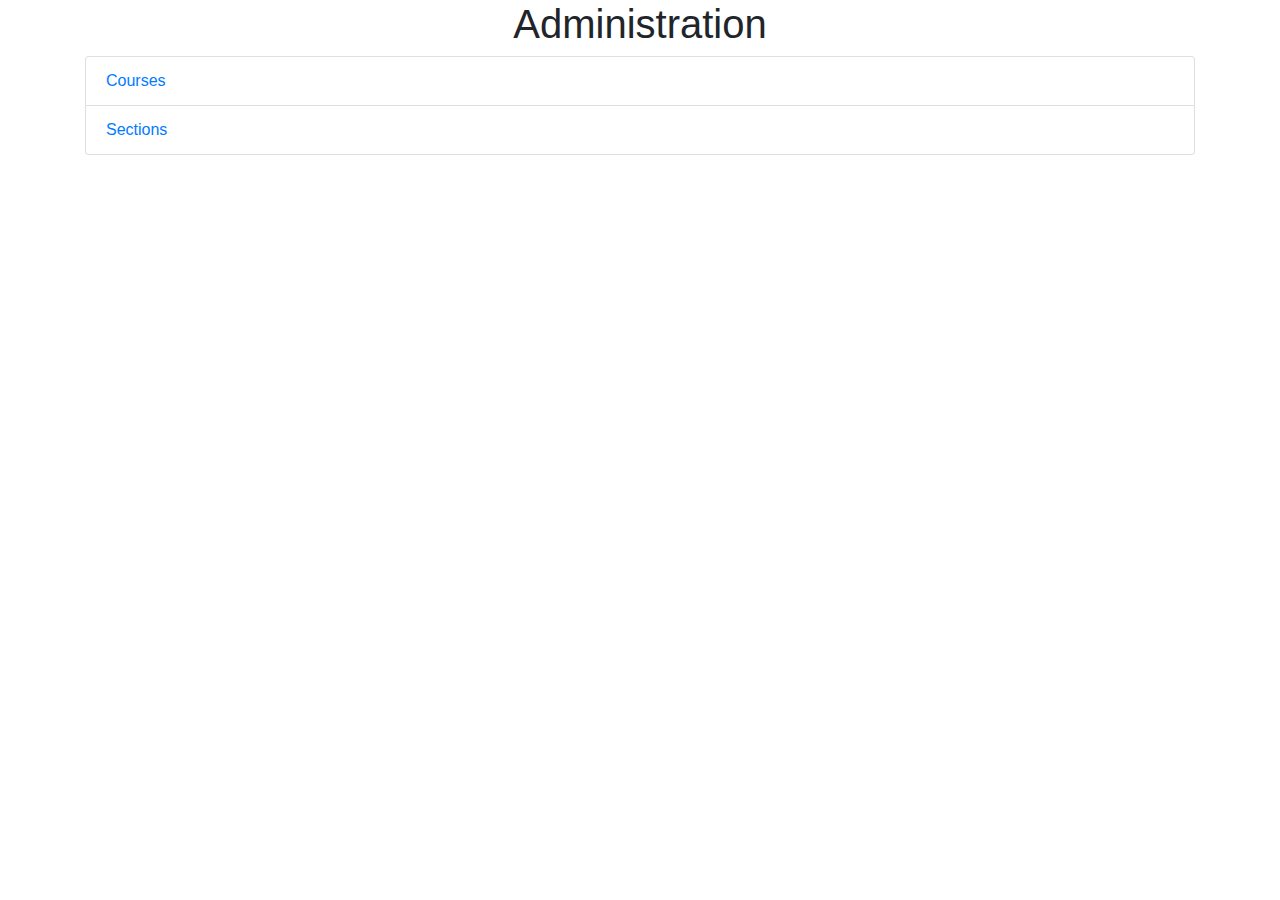
==== src/main/webapp/admin.html @ dafd5a0b "sds" ====
<!DOCTYPE html>
<html lang="en">
<head>
    <meta charset="UTF-8">
    <title>Home</title>
    <link href="https://stackpath.bootstrapcdn.com/bootstrap/4.5.2/css/bootstrap.min.css" rel="stylesheet"/>
</head>
<body>
<div class="container">
    <h1 style="text-align:center;">Administration</h1>
    <ul class="list-group">
        <li class="list-group-item">
            <a href="course-list/course-list.html">Courses</a>
        </li>
        <li class="list-group-item">
            <a href="section-list/section-list.html">Sections</a>
        </li>
    </ul>
</div>
</body>
</html>
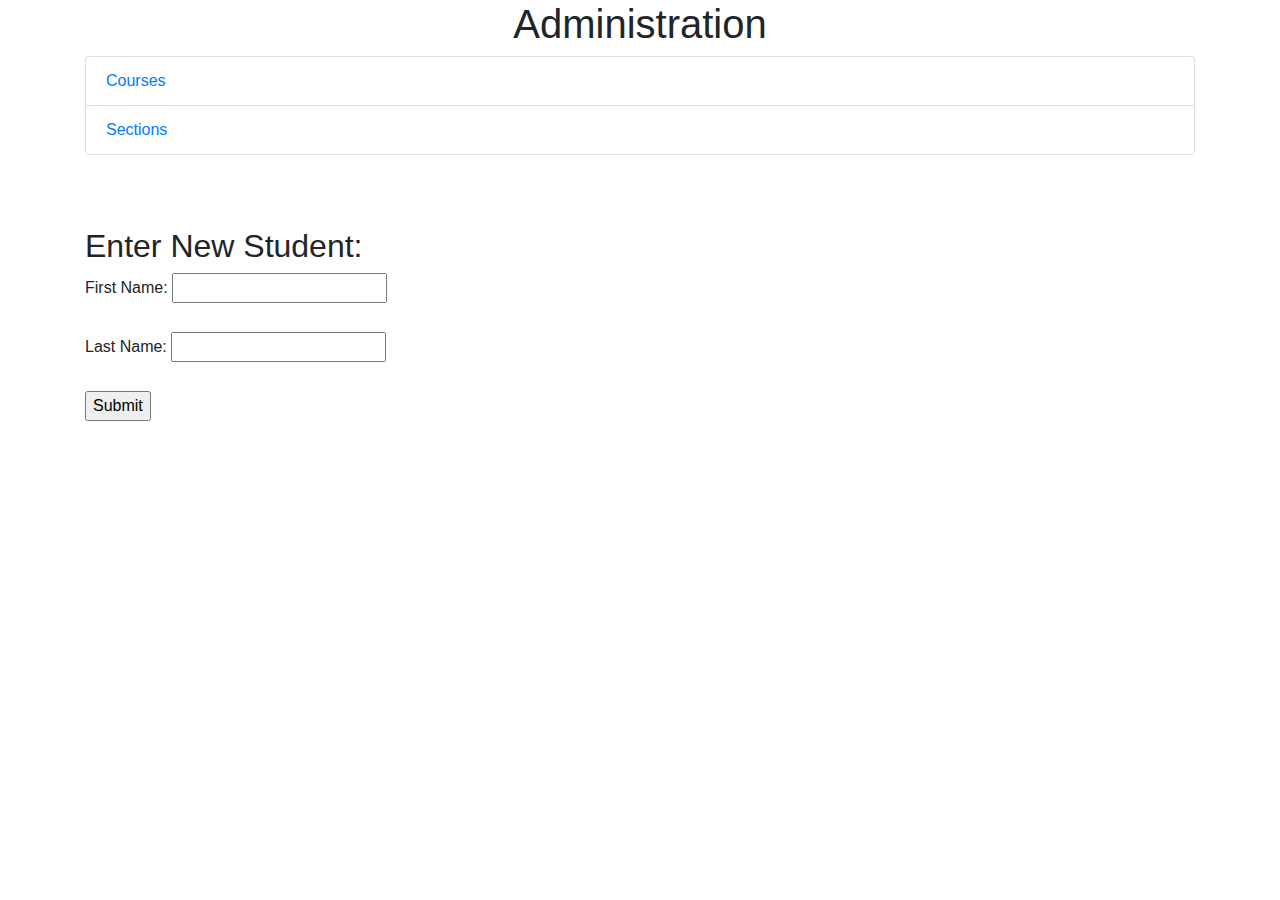
==== commit d83d6a48: "commmit" ====
--- a/src/main/webapp/admin.html
+++ b/src/main/webapp/admin.html
@@ -16,6 +16,25 @@
             <a href="section-list/section-list.html">Sections</a>
         </li>
     </ul>
+    <br>
+    <br>
+    <br>
+
+    <h2>Enter New Student:</h2>
+    <div id="root"></div>
+    <script src="admin.js" type="text/babel"></script>
+
+    <div class="container6">
+        <form id="form" method="get" target="_blank">
+            <label for="first">First Name:</label>
+            <input  type="text" id="first" name="first"><br><br>
+            <label for="last">Last Name:</label>
+            <input  type="text" id="last" name="last"><br><br>
+            <input  type="submit" value="Submit" onclick="create();">
+        </form>
+    </div>
+
+
 </div>
 </body>
 </html>
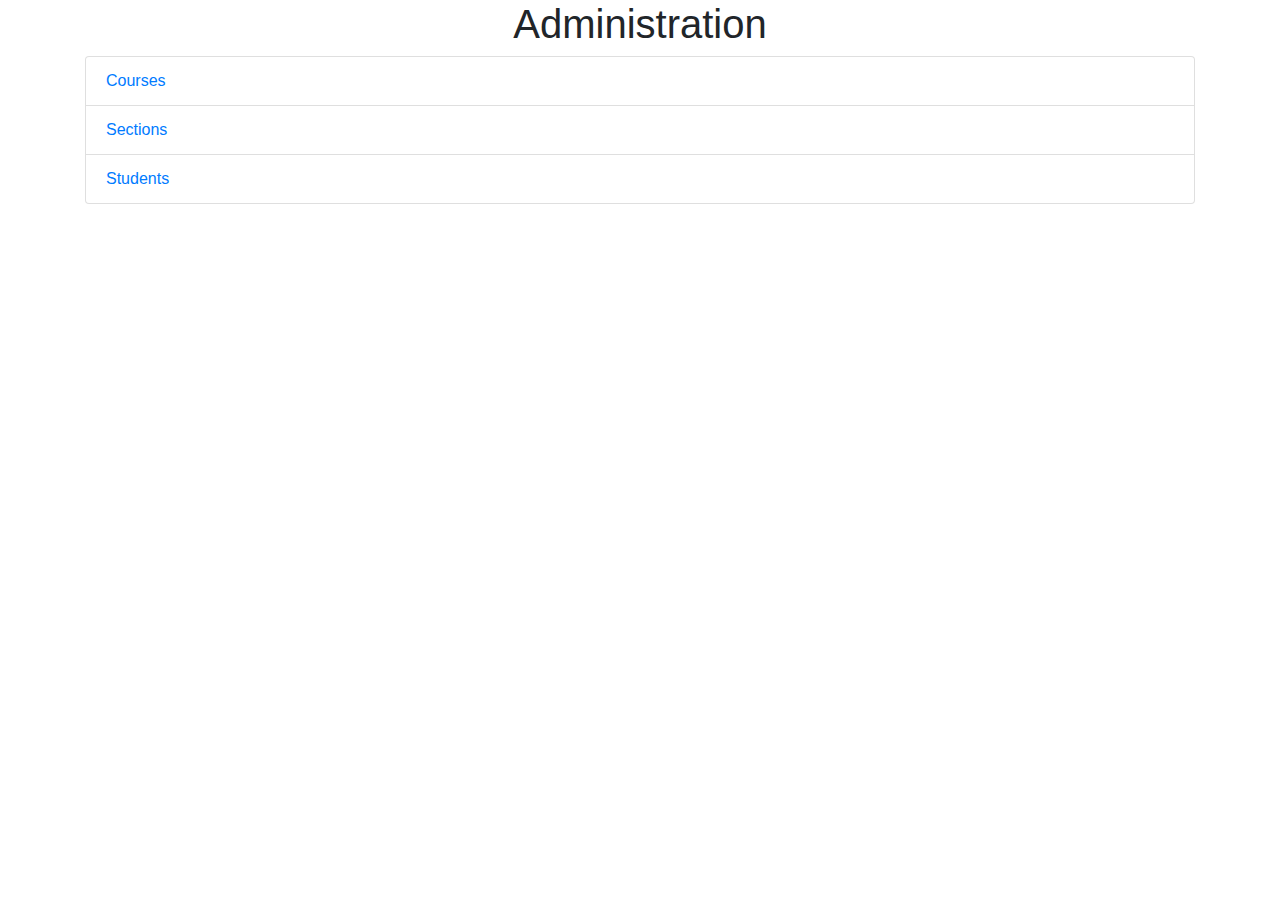
==== commit a83e1106: "asd" ====
--- a/src/main/webapp/admin.html
+++ b/src/main/webapp/admin.html
@@ -15,25 +15,10 @@
         <li class="list-group-item">
             <a href="section-list/section-list.html">Sections</a>
         </li>
+        <li class="list-group-item">
+            <a href="studentList.html">Students</a>
+        </li>
     </ul>
-    <br>
-    <br>
-    <br>
-
-    <h2>Enter New Student:</h2>
-    <div id="root"></div>
-    <script src="admin.js" type="text/babel"></script>
-
-    <div class="container6">
-        <form id="form" method="get" target="_blank">
-            <label for="first">First Name:</label>
-            <input  type="text" id="first" name="first"><br><br>
-            <label for="last">Last Name:</label>
-            <input  type="text" id="last" name="last"><br><br>
-            <input  type="submit" value="Submit" onclick="create();">
-        </form>
-    </div>
-
 
 </div>
 </body>
